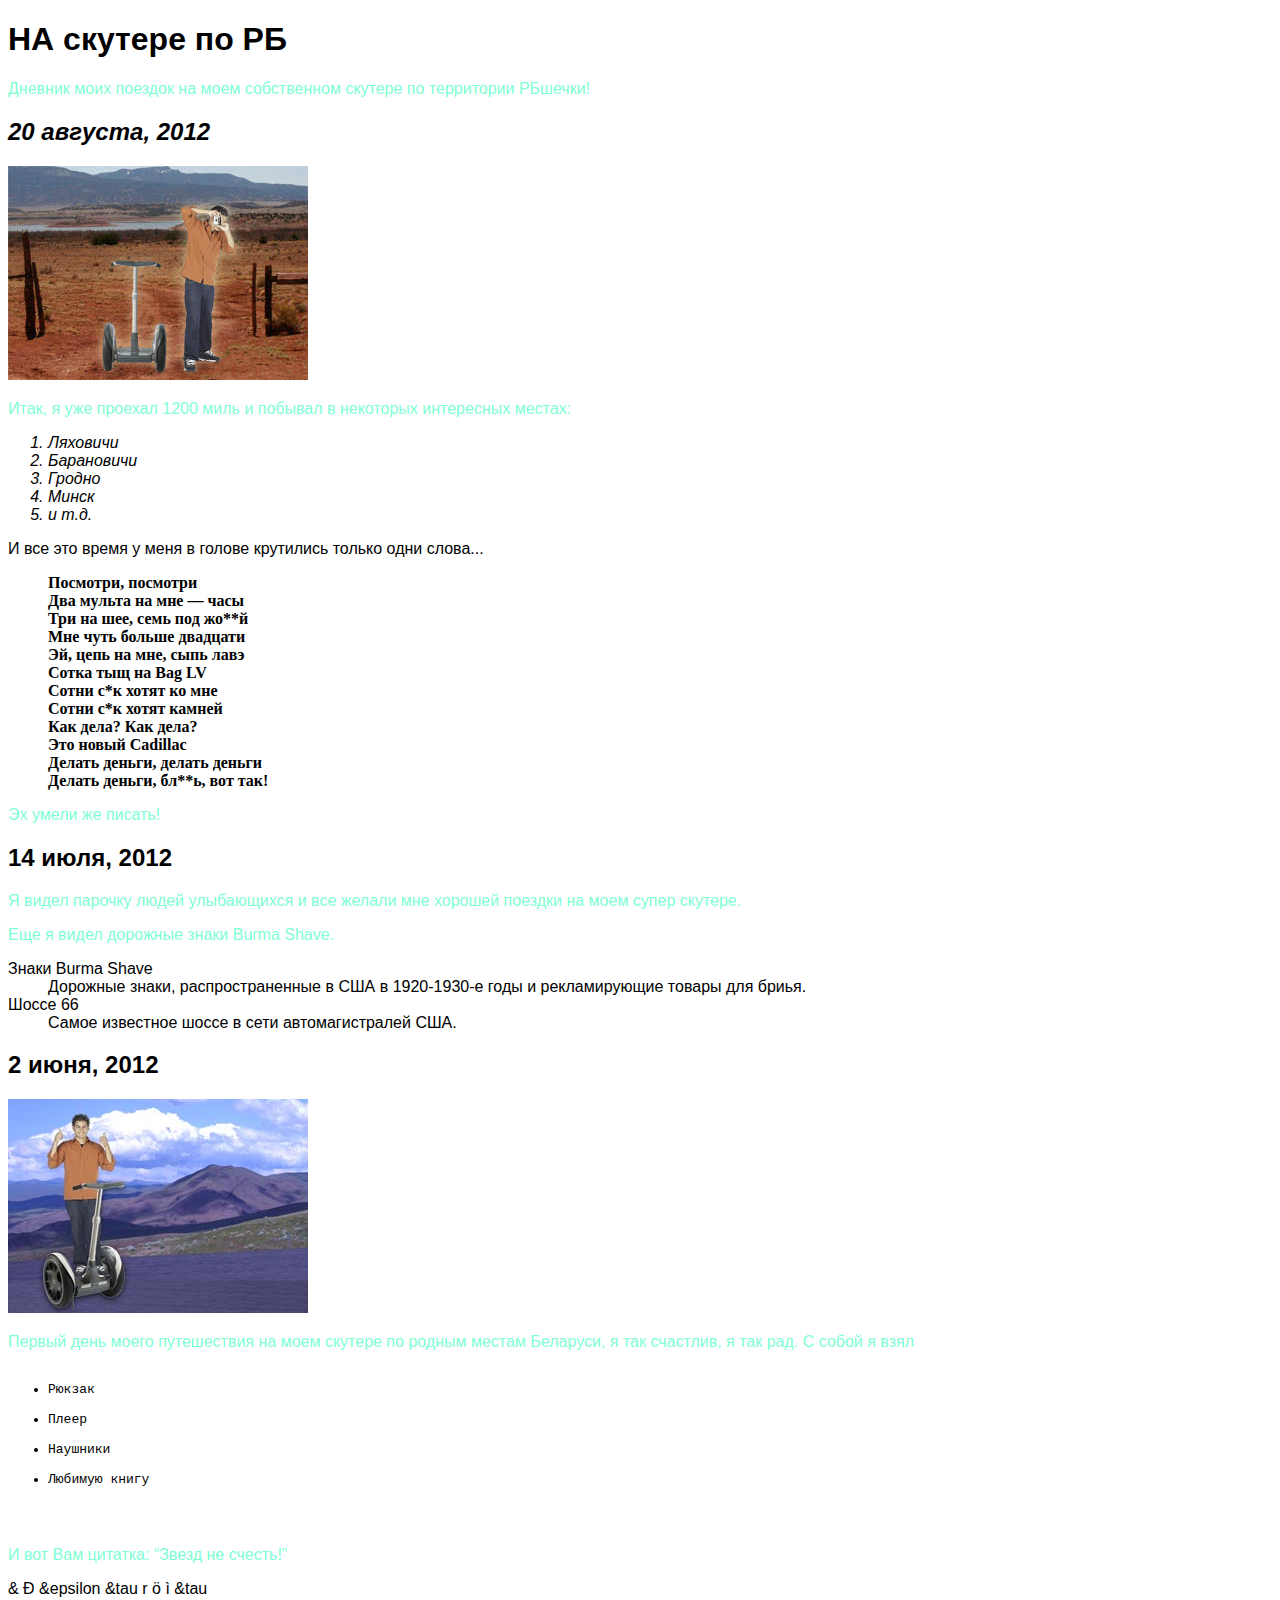
==== index.html @ 4dcdfa47 "rename" ====
<!DOCTYPE html>
<html>
 <head>
    <meta charset="utf-8">
    <link type="text/css" rel="stylesheet" href="journal.css">
   <title>Дневник Антони</title>
 </head>
     <body>
            <h1>НА скутере по РБ</h1>
                    <p>Дневник моих поездок на моем собственном скутере по территории РБшечки!</p>

                          <h2><address>20 августа, 2012</address></h2>
                         <img src="images/segway2.jpg">
                        <p>Итак, я уже проехал 1200 миль и побывал в некоторых интересных местах: 
                             <em>
                               <ol>
                                 <li>Ляховичи</li>
                                 <li>Барановичи</li>
                                 <li>Гродно</li>
                                 <li>Минск</li>
                                 <li>и т.д.</li>
                               </ol>
                             </em>
                          И все это время у меня в голове крутились только одни слова...</p>
     <blockquote><strong>
      Посмотри, посмотри<br>
Два мульта на мне — часы<br>
Три на шее, семь под жо**й<br>
Мне чуть больше двадцати<br>

Эй, цепь на мне, сыпь лавэ<br>
Сотка тыщ на Bag LV<br>
Сотни с*к хотят ко мне<br>
Сотни с*к хотят камней<br>

Как дела? Как дела?<br>
Это новый Cadillac<br>
Делать деньги, делать деньги<br>
Делать деньги, бл**ь, вот так!<br>
</strong></blockquote>
<p>Эх умели же писать!</p>

   <h2>14 июля, 2012</h2>
    <p> Я видел парочку людей улыбающихся и все желали мне хорошей поездки на моем супер скутере.</p>
    <p> 
Еще я видел дорожные знаки Burma Shave.
<dl>
 <dt>Знаки Burma Shave</dt>
<dd>Дорожные знаки, распространенные в США в 1920-1930-е годы и рекламирующие товары для бриья.</dd>
<dt>Шоссе 66</dt>
<dd>Самое известное шоссе в сети автомагистралей США.</dd>
</dl>
</p>

   <h2>2 июня, 2012</h2>
   <img src="images/segway1.jpg">
    <p>Первый день моего путешествия на моем скутере по родным местам Беларуси, я так счастлив, я так рад.
С собой я взял
   </p>
<pre>
<ul>
<li>Рюкзак</li>
<li>Плеер</li>
<li>Наушники</li>
<li>Любимую книгу</li>
</ul>
</pre>
    <p>
 И вот Вам цитатка:
    <q>Звезд не счесть!</q></p>
&amp &#208 &epsilon &tau &#114 &ouml &igrave &tau
</body>
</html>
---- journal.css ----
body {
    font-family: Verdana, Geneva, Arial, sans-serif;
}
blockquote {
    font-family: fantasy;
}
p{
    color: aquamarine;
}
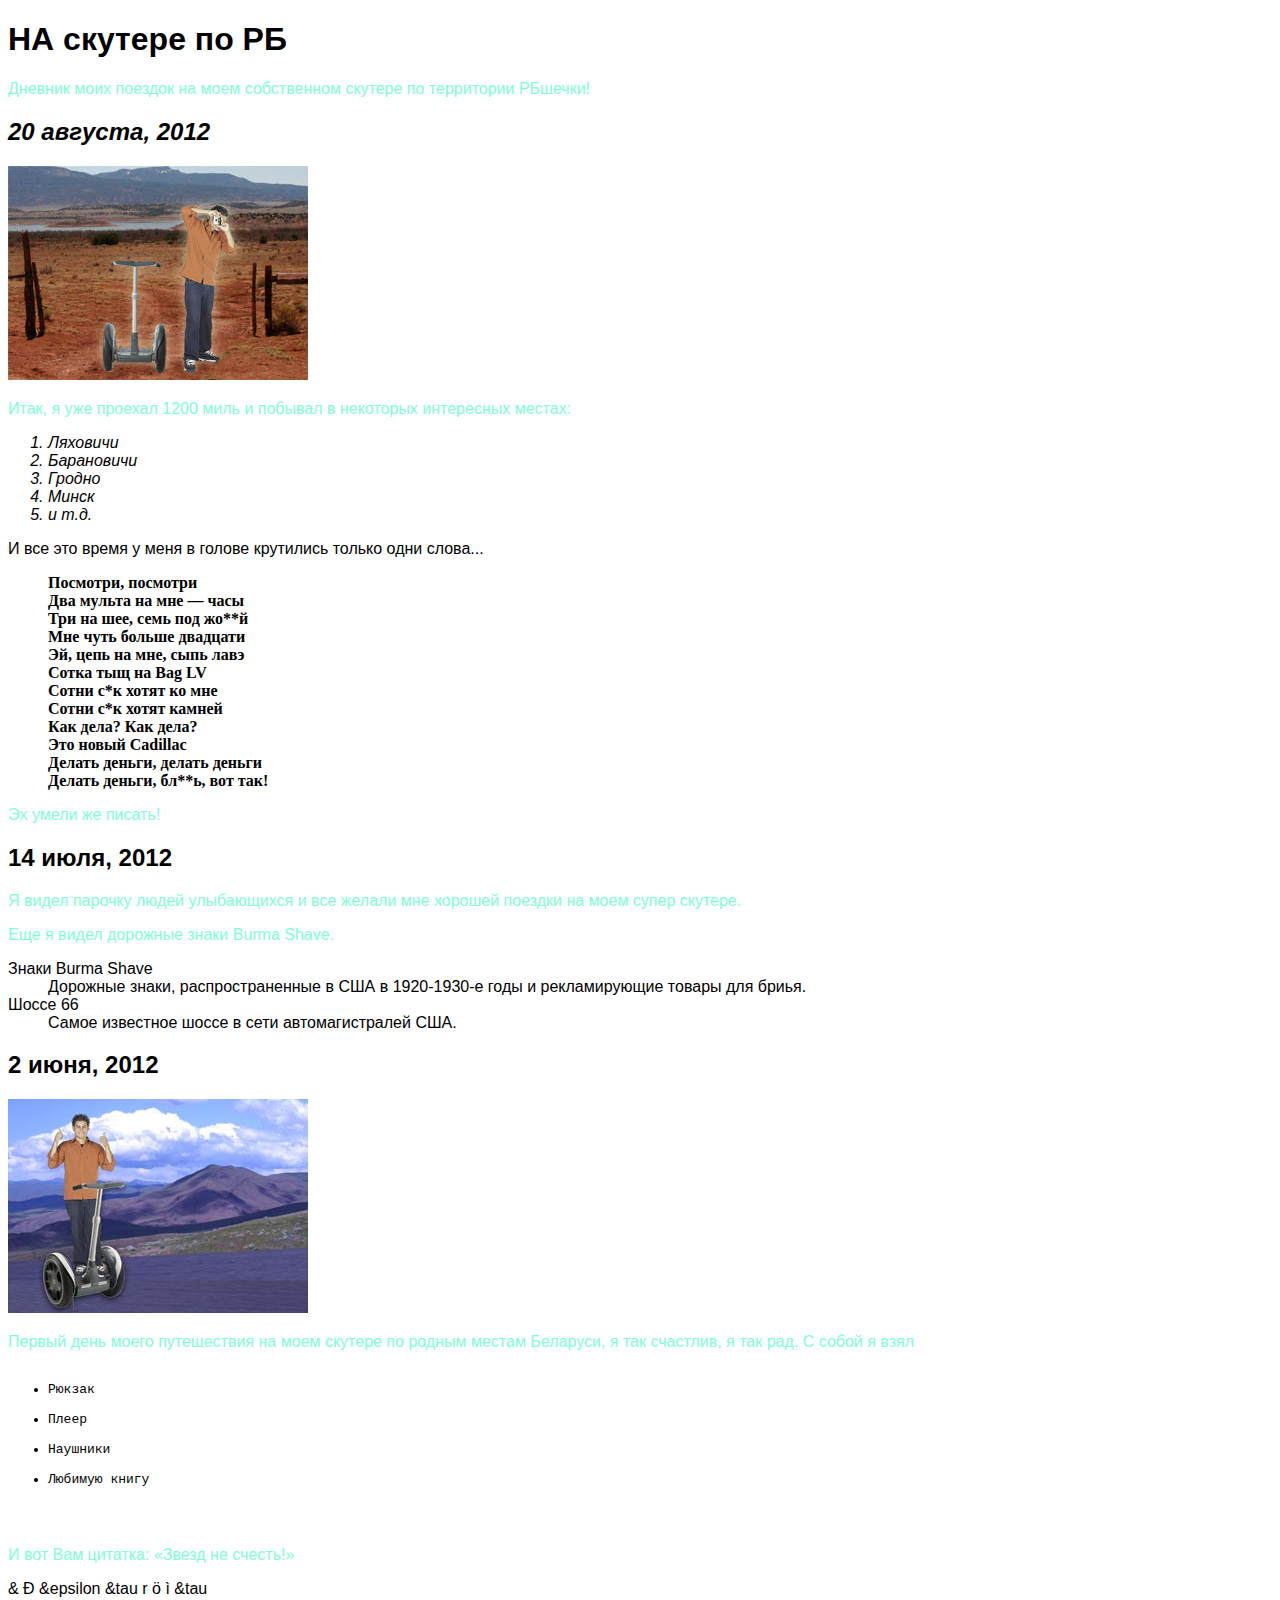
==== commit da3d6d16: "Update index.html" ====
--- a/index.html
+++ b/index.html
@@ -1,5 +1,5 @@
 <!DOCTYPE html>
-<html>
+<html lang="ru">
  <head>
     <meta charset="utf-8">
     <link type="text/css" rel="stylesheet" href="journal.css">
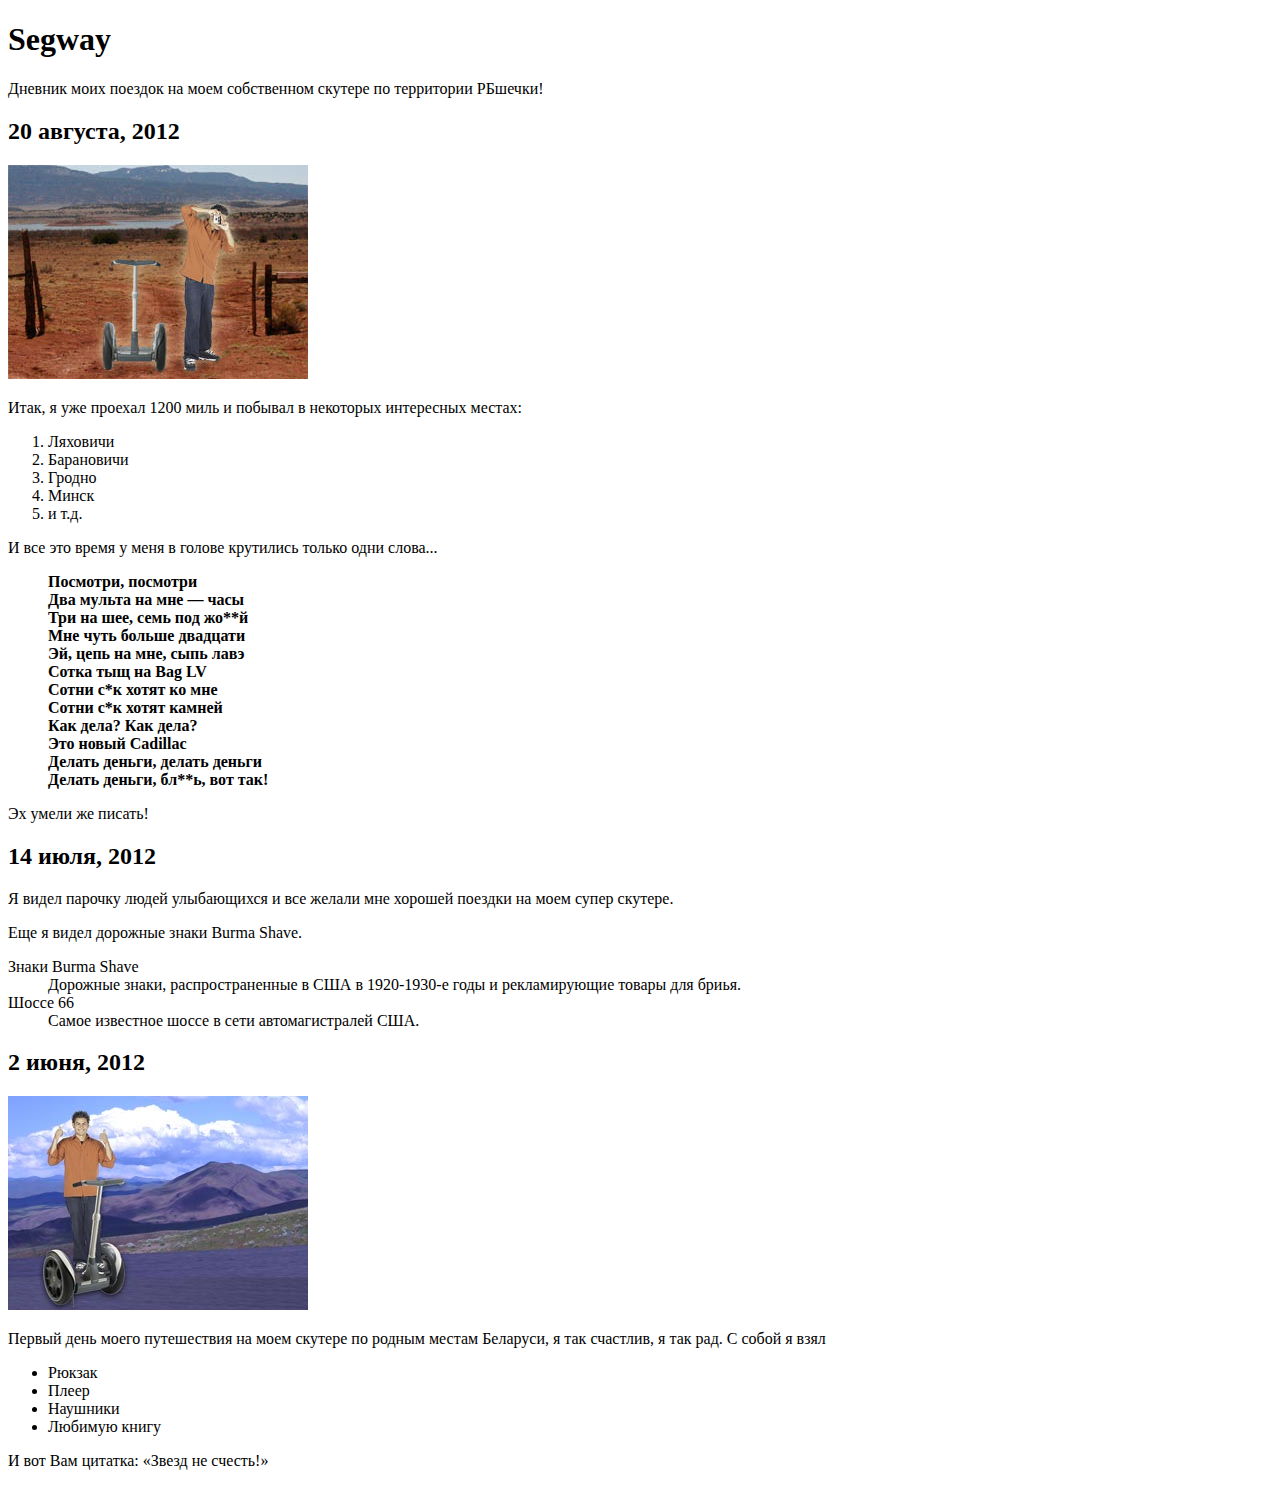
==== commit be8e2d9c: "пытаюсь добавить шрифт" ====
--- a/index.html
+++ b/index.html
@@ -2,17 +2,20 @@
 <html lang="ru">
  <head>
     <meta charset="utf-8">
-    <link type="text/css" rel="stylesheet" href="journal.css">
-   <title>Дневник Антони</title>
+    <title>Дневник Антони</title>
+    <link type="text/css" rel="stylesheet" href="../../Новая папка/chapter8/journal/journal.css">
  </head>
      <body>
-            <h1>НА скутере по РБ</h1>
+            <h1>Segway</h1>
                     <p>Дневник моих поездок на моем собственном скутере по территории РБшечки!</p>
-
-                          <h2><address>20 августа, 2012</address></h2>
-                         <img src="images/segway2.jpg">
-                        <p>Итак, я уже проехал 1200 миль и побывал в некоторых интересных местах: 
-                             <em>
+                    <h2>
+                    20 августа, 2012
+                  </h2>
+                        <p>
+                           <img src="images/segway2.jpg" alt="">
+                        </p> 
+                        <p>Итак, я уже проехал 1200 миль и побывал в некоторых интересных местах:</p>
+                             
                                <ol>
                                  <li>Ляховичи</li>
                                  <li>Барановичи</li>
@@ -20,8 +23,8 @@
                                  <li>Минск</li>
                                  <li>и т.д.</li>
                                </ol>
-                             </em>
-                          И все это время у меня в голове крутились только одни слова...</p>
+                             
+                          <p>И все это время у меня в голове крутились только одни слова...</p>
      <blockquote><strong>
       Посмотри, посмотри<br>
 Два мульта на мне — часы<br>
@@ -43,31 +46,28 @@
    <h2>14 июля, 2012</h2>
     <p> Я видел парочку людей улыбающихся и все желали мне хорошей поездки на моем супер скутере.</p>
     <p> 
-Еще я видел дорожные знаки Burma Shave.
+Еще я видел дорожные знаки Burma Shave.</p>
 <dl>
  <dt>Знаки Burma Shave</dt>
 <dd>Дорожные знаки, распространенные в США в 1920-1930-е годы и рекламирующие товары для бриья.</dd>
 <dt>Шоссе 66</dt>
 <dd>Самое известное шоссе в сети автомагистралей США.</dd>
 </dl>
-</p>
+
 
    <h2>2 июня, 2012</h2>
-   <img src="images/segway1.jpg">
+   <img src="images/segway1.jpg" alt="">
     <p>Первый день моего путешествия на моем скутере по родным местам Беларуси, я так счастлив, я так рад.
 С собой я взял
    </p>
-<pre>
 <ul>
 <li>Рюкзак</li>
 <li>Плеер</li>
 <li>Наушники</li>
 <li>Любимую книгу</li>
 </ul>
-</pre>
     <p>
  И вот Вам цитатка:
     <q>Звезд не счесть!</q></p>
-&amp &#208 &epsilon &tau &#114 &ouml &igrave &tau
 </body>
 </html>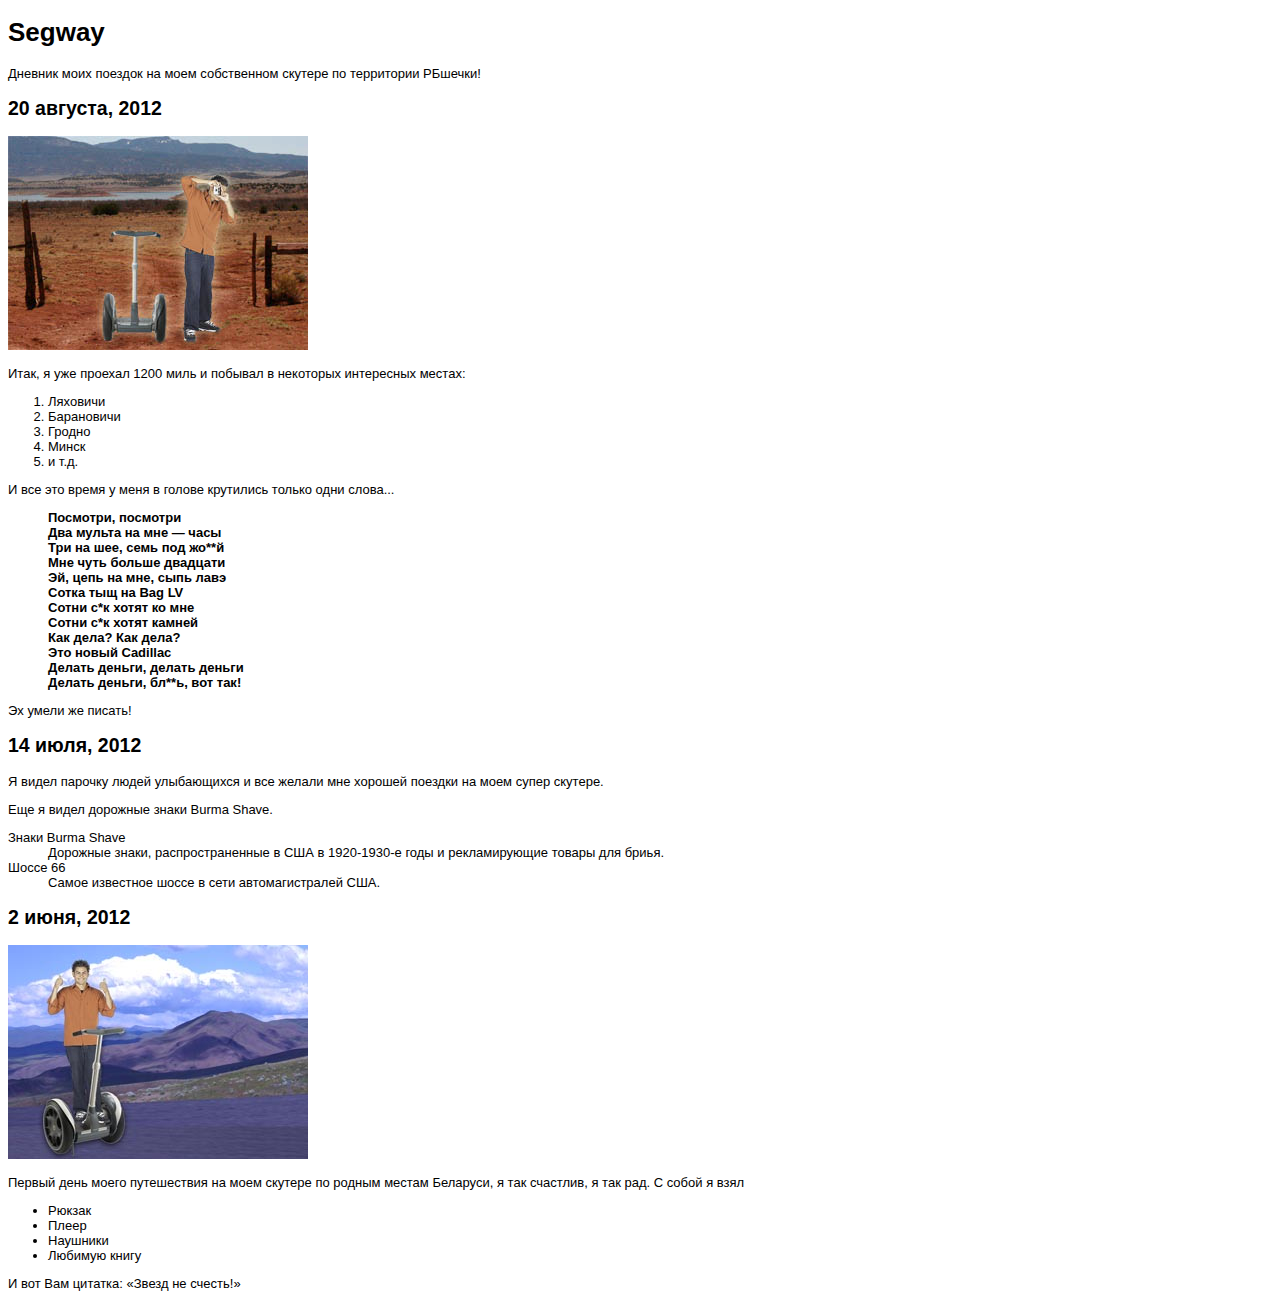
==== commit 0692d963: "Update index.html" ====
--- a/index.html
+++ b/index.html
@@ -3,7 +3,7 @@
  <head>
     <meta charset="utf-8">
     <title>Дневник Антони</title>
-    <link type="text/css" rel="stylesheet" href="../../Новая папка/chapter8/journal/journal.css">
+    <link type="text/css" rel="stylesheet" href="journal.css">
  </head>
      <body>
             <h1>Segway</h1>
--- a/journal.css
+++ b/journal.css
@@ -0,0 +1,11 @@
+@font-face {
+	font-family: "Emblema";
+	src: url("http://wickedlysmart.com/hfhtmlcss/chapter8/journal/EmblemaOne-Regular.ttf"); 
+}
+body {
+  font-family:     Verdana, Geneva, Arial, sans-serif;
+  font-size:       small;
+}
+h1 {
+  font-family:     "Emblema", sans-serif;
+ }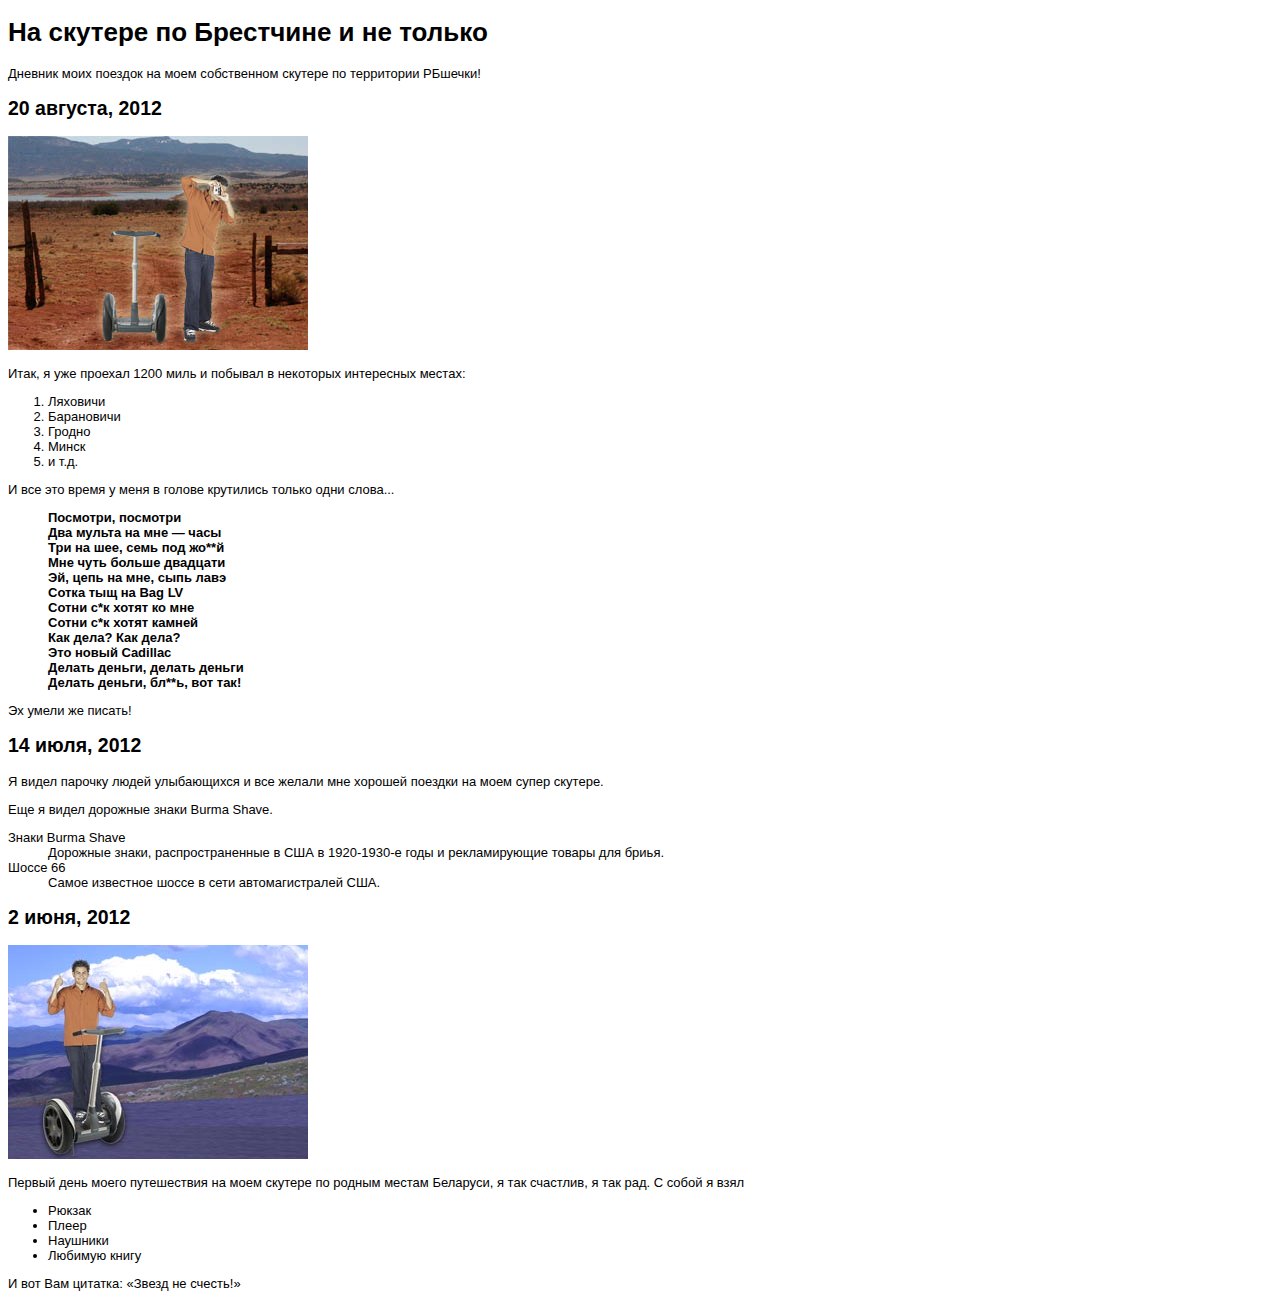
==== commit 768cfcbb: "1" ====
--- a/index.html
+++ b/index.html
@@ -6,7 +6,7 @@
     <link type="text/css" rel="stylesheet" href="journal.css">
  </head>
      <body>
-            <h1>Segway</h1>
+            <h1>На скутере по Брестчине и не только</h1>
                     <p>Дневник моих поездок на моем собственном скутере по территории РБшечки!</p>
                     <h2>
                     20 августа, 2012
--- a/journal.css
+++ b/journal.css
@@ -1,6 +1,7 @@
 @font-face {
 	font-family: "Emblema";
-	src: url("http://wickedlysmart.com/hfhtmlcss/chapter8/journal/EmblemaOne-Regular.ttf"); 
+	src: url("http://wickedlysmart.com/hfhtmlcss/chapter8/journal/EmblemaOne-Regular.woff"),
+         url("http://wickedlysmart.com/hfhtmlcss/chapter8/journal/EmblemaOne-Regular.ttf"); 
 }
 body {
   font-family:     Verdana, Geneva, Arial, sans-serif;
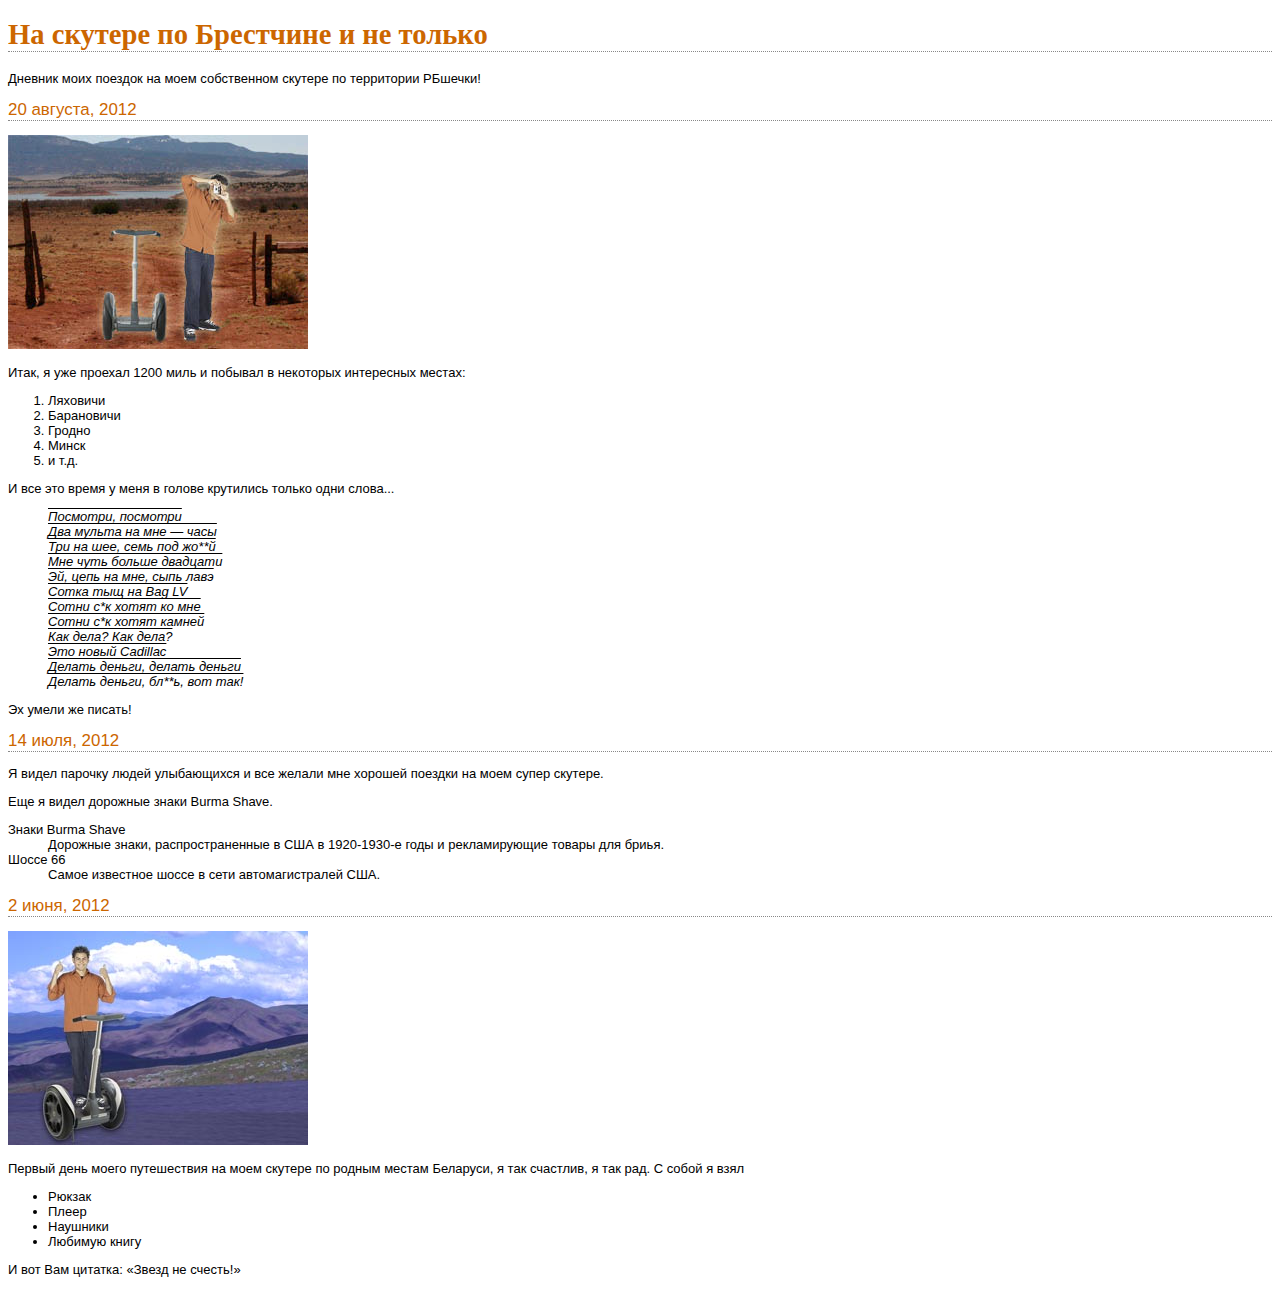
==== commit ce16a439: "закончил главу офрм текста" ====
--- a/index.html
+++ b/index.html
@@ -25,7 +25,7 @@
                                </ol>
                              
                           <p>И все это время у меня в голове крутились только одни слова...</p>
-     <blockquote><strong>
+     <blockquote><em><p>
       Посмотри, посмотри<br>
 Два мульта на мне — часы<br>
 Три на шее, семь под жо**й<br>
@@ -40,7 +40,7 @@
 Это новый Cadillac<br>
 Делать деньги, делать деньги<br>
 Делать деньги, бл**ь, вот так!<br>
-</strong></blockquote>
+</p></em></blockquote>
 <p>Эх умели же писать!</p>
 
    <h2>14 июля, 2012</h2>
--- a/journal.css
+++ b/journal.css
@@ -1,12 +1,27 @@
 @font-face {
-	font-family: "Emblema";
-	src: url("http://wickedlysmart.com/hfhtmlcss/chapter8/journal/EmblemaOne-Regular.woff"),
-         url("http://wickedlysmart.com/hfhtmlcss/chapter8/journal/EmblemaOne-Regular.ttf"); 
+	font-family: "Emblema One";
+	src: url("https://fonts.googleapis.com/css2?family=Festive&display=swap"); 
 }
 body {
   font-family:     Verdana, Geneva, Arial, sans-serif;
   font-size:       small;
+  background-color: #ffffff;
 }
 h1 {
-  font-family:     "Emblema", sans-serif;
+  font-family:     "Emblema One", cursive;
+  font-size: 220%;
+ }
+ h2 {
+     font-size: 130%;
+     font-weight: normal;
+ }
+ blockquote {
+     font-style: italic;
+ }
+ h1, h2 {
+     color: #c60;
+     border-bottom: thin dotted #888;
+ }
+ em {
+     text-decoration: overline;
  }